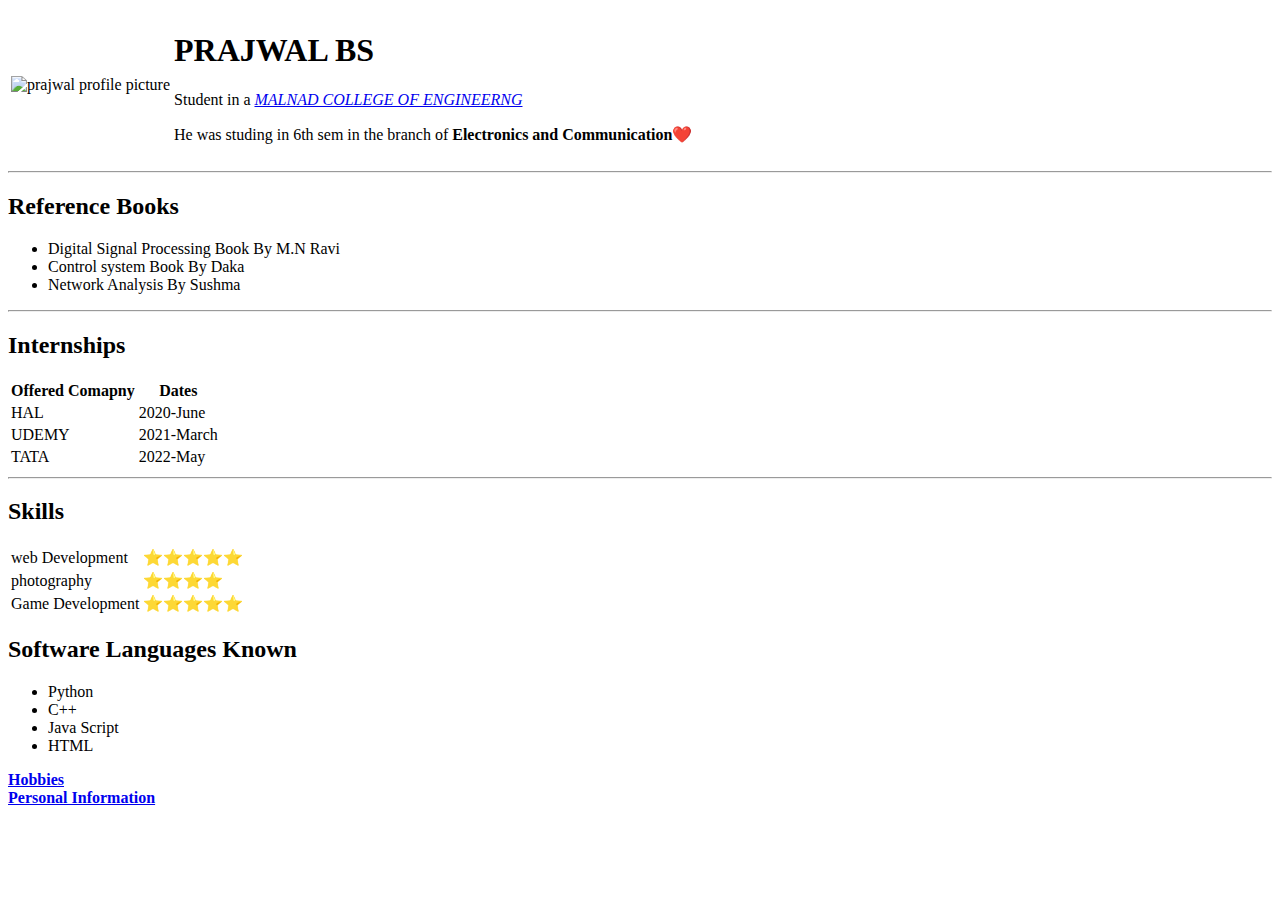
==== index.html @ 10973ec0 "Add intial CV website files" ====
<!DOCTYPE html>
<html lang="en">
<head>
    <meta charset="UTF-8">
    <title>Profile</title>
    <link rel="stylesheet" href="css/styles.css">
</head>
<body>
    <table>
        <tr>
            <td>
                <img src="images/prajwal.png" alt="prajwal profile picture" width="70%">
            </td>
            <td>
                <h1>PRAJWAL BS</h1>
                <p>Student in a <a href="https://www.mcehassan.ac.in/"><em>MALNAD COLLEGE OF ENGINEERNG</em></a> </p>
                <p>He was studing in 6th sem in the branch of <b>Electronics and Communication❤️</b></p>
            </td>
        </tr>
    </table>
    <hr>
    <h2>Reference Books</h2>
    <ul>
        <li>Digital Signal Processing Book By M.N Ravi</li>
        <li>Control system Book By Daka</li>
        <li>Network Analysis By Sushma</li>
    </ul><hr>
    <h2>Internships</h2>
    <table> 
        <th>Offered Comapny</th>
        <th> Dates</th>
        <tbody>
            <tr>
                <td>HAL</td>
                <td>2020-June</td>
            </tr>
            <tr>
                <td>UDEMY</td>
                <td>2021-March</td>
            </tr>
            <tr>
                <td>TATA</td>
                <td>2022-May</td>
            </tr>
        </tbody>
    </table>
    <hr>
    <h2>Skills</h2>
    <table>
        <tr>
            <td>web Development</td>
            <td>⭐⭐⭐⭐⭐</td>
        </tr>
        <tr>
            <td>photography</td>
            <td>⭐⭐⭐⭐</td>
        </tr>
        <tr>
            <td>Game Development</td>
            <td>⭐⭐⭐⭐⭐</td>
        </tr>
    </table>
    <h2>Software Languages Known</h2>
    <ul>
        <li> Python</li>
        <li> C++</li>
        <li>Java Script</li>
        <li>HTML</li>
    </ul>
<a href="hobbies.html"><strong>Hobbies</strong></a><br>
<a href="personal.html"><strong>Personal Information</strong></a>

</body>
</html>
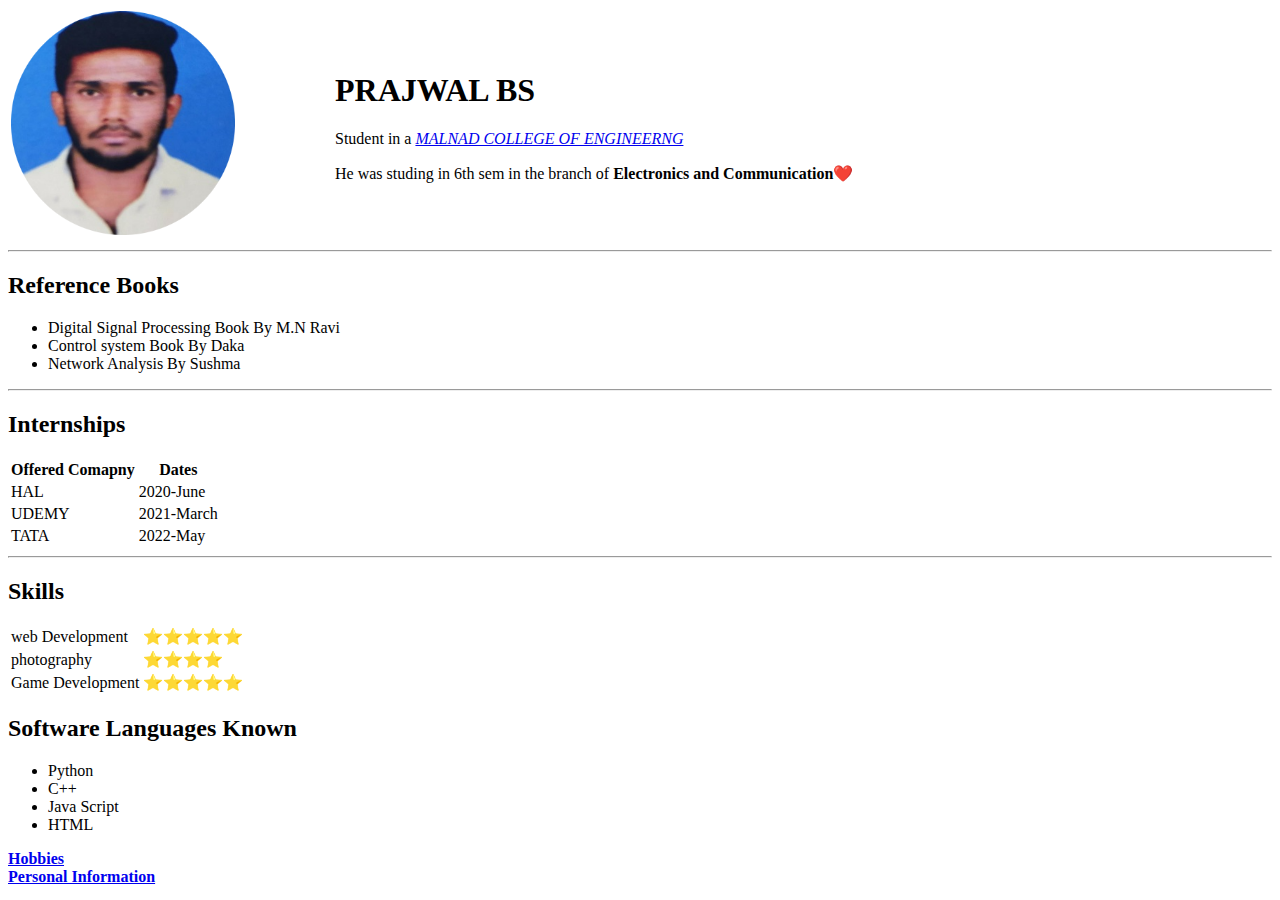
==== commit b2eb6121: "Update index.html" ====
--- a/index.html
+++ b/index.html
@@ -9,7 +9,7 @@
     <table>
         <tr>
             <td>
-                <img src="images/prajwal.png" alt="prajwal profile picture" width="70%">
+                <img src="prajwal.png" alt="prajwal profile picture" width="70%">
             </td>
             <td>
                 <h1>PRAJWAL BS</h1>
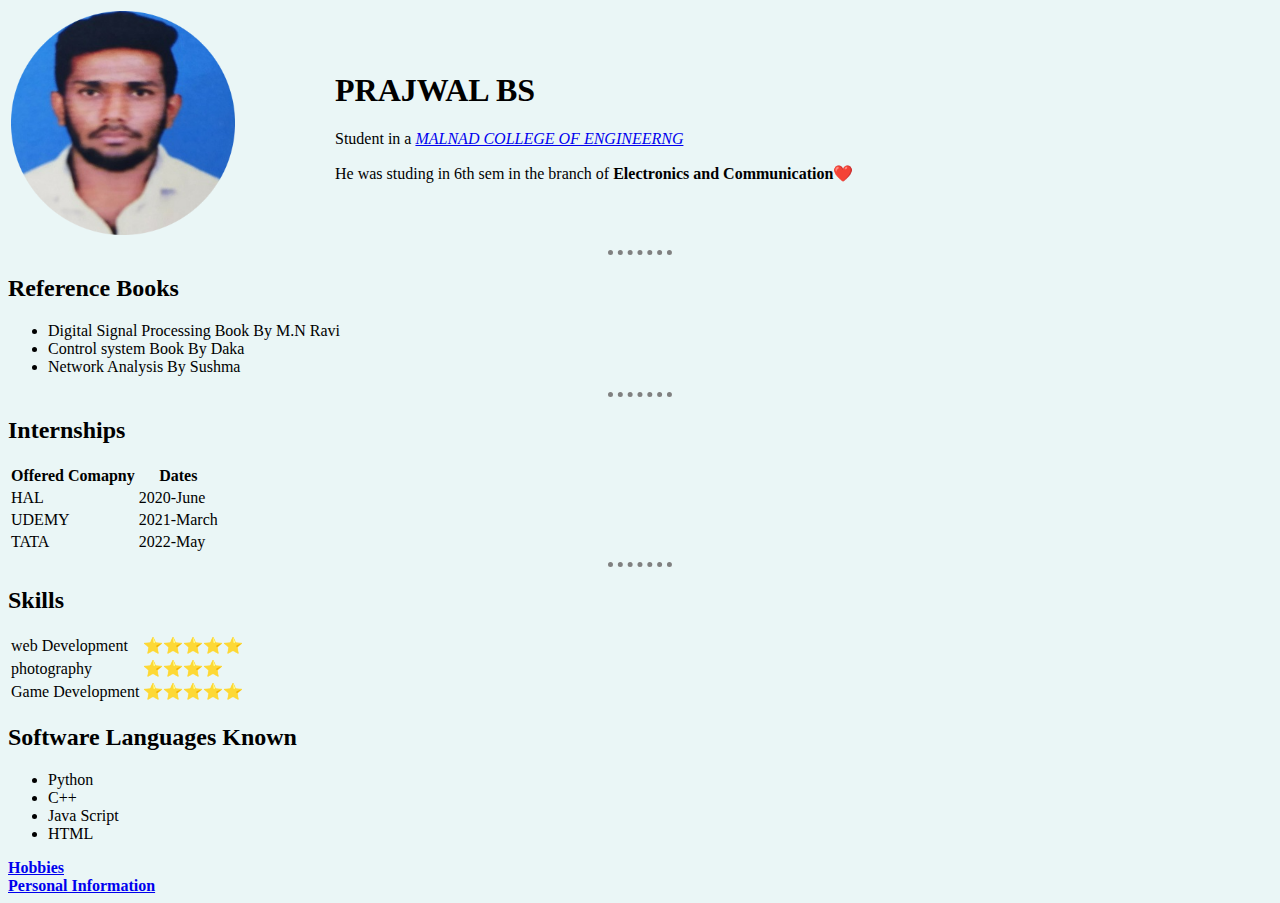
==== commit 214fa76a: "Update index.html" ====
--- a/index.html
+++ b/index.html
@@ -3,7 +3,7 @@
 <head>
     <meta charset="UTF-8">
     <title>Profile</title>
-    <link rel="stylesheet" href="css/styles.css">
+    <link rel="stylesheet" href="styles.css">
 </head>
 <body>
     <table>
--- a/styles.css
+++ b/styles.css
@@ -0,0 +1,10 @@
+body{
+    background-color: #EAF6F6;
+}
+hr{
+    border-style: none;
+    border-top-style:dotted;
+    border-width: 5px;
+    border-color: grey;
+    width: 5%;
+}